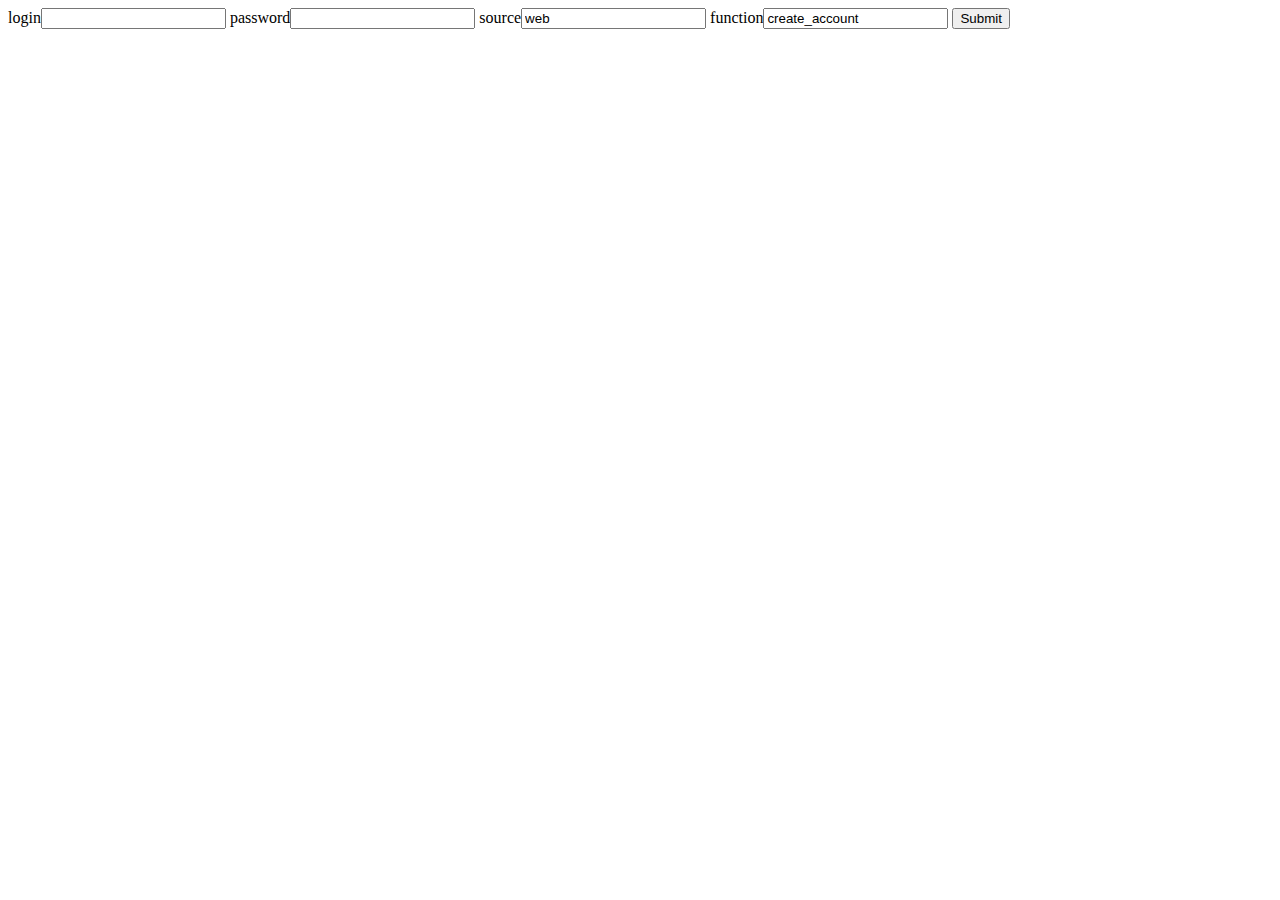
==== index.html @ 4e70491c "first commit" ====
<!DOCTYPE html>
<html lang="en">
<head>
    <meta charset="UTF-8">
    <title>Title</title>
</head>
<body>

<FORM method="post" action="http://127.0.0.1:5000">
    login<input name="login" type="text">
    password<input name="password" type="text">
    source<input value="web" name="source" type="text">
    function<input value="create_account" name="function" type="text">
    <input type="submit">
</FORM>

</body>
</html>
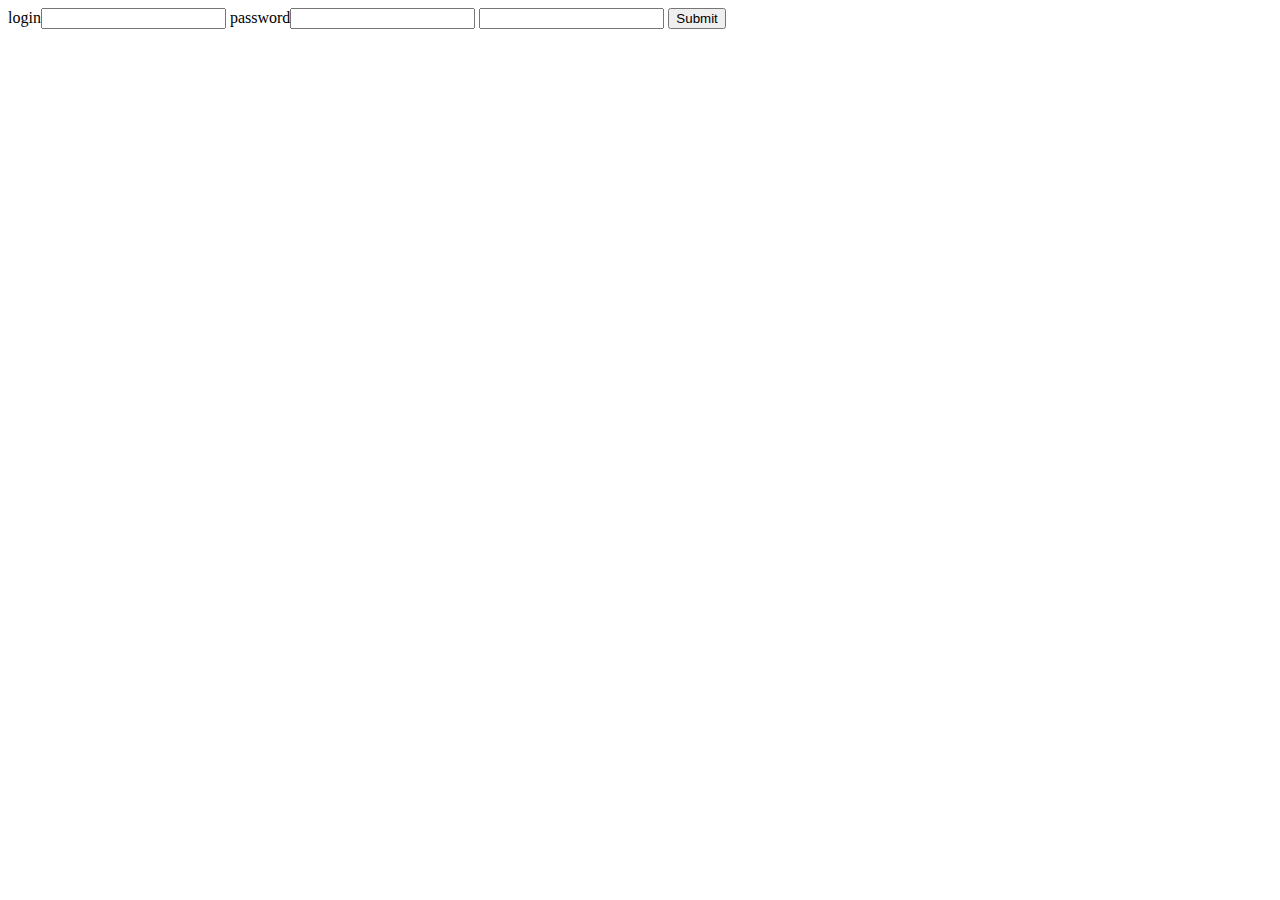
==== commit 22565a9b: "server" ====
--- a/index.html
+++ b/index.html
@@ -6,11 +6,16 @@
 </head>
 <body>
 
-<FORM method="post" action="http://127.0.0.1:5000">
+<FORM method="post" action="https://piwim-server-hqm5ttv7nq-lm.a.run.app">
     login<input name="login" type="text">
     password<input name="password" type="text">
-    source<input value="web" name="source" type="text">
-    function<input value="create_account" name="function" type="text">
+
+    <input type="" >
+
+
+    <input value="web" name="source" style="display: none" type="text">
+    <input value="create_account" name="function" style="display: none" type="text">
+
     <input type="submit">
 </FORM>
 
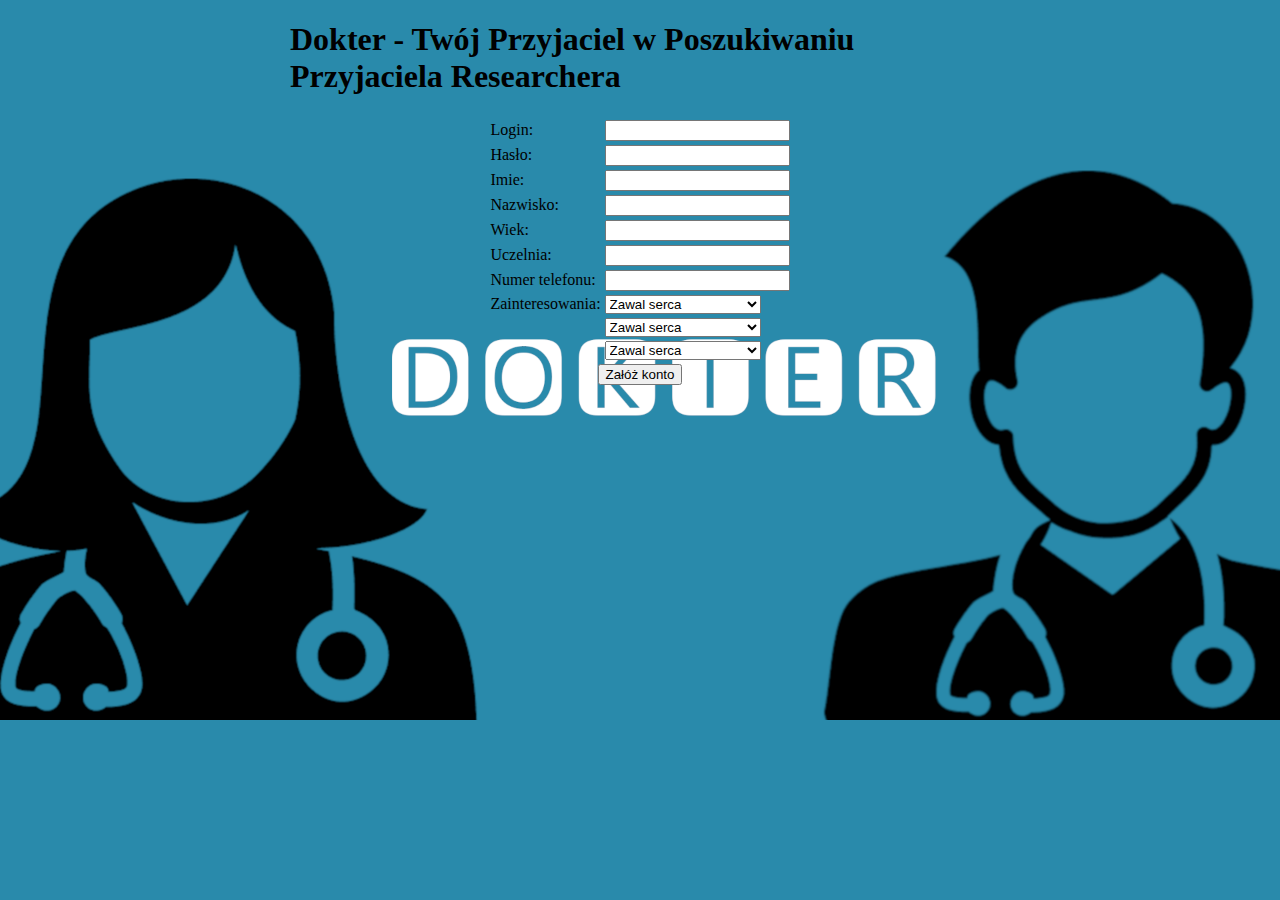
==== commit c6ec5c04: "v1.0" ====
--- a/index.html
+++ b/index.html
@@ -2,21 +2,99 @@
 <html lang="en">
 <head>
     <meta charset="UTF-8">
-    <title>Title</title>
+    <title>Dokter</title>
 </head>
-<body>
+<body style="background-image: url('dokter_pc.png'); background-repeat: no-repeat; background-size: cover;background-color: #298aab">
+<div style="margin:0 auto;width: 700px">
+    <h1>
+        Dokter - Twój Przyjaciel w Poszukiwaniu Przyjaciela Researchera
+    </h1>
+</div>
 
 <FORM method="post" action="https://piwim-server-hqm5ttv7nq-lm.a.run.app">
-    login<input name="login" type="text">
-    password<input name="password" type="text">
+    <table style="margin:0 auto">
+        <tr>
+            <td> Login:</td>
+            <td><input name="login" type="text"></td>
+        </tr>
+        <tr>
+            <td> Hasło:</td>
+            <td><input name="password" type="text"></td>
+        </tr>
+        <tr>
+            <td>Imie:</td>
+            <td><input name="imie" type="text"></td>
+        </tr>
+        <tr>
+            <td>Nazwisko:</td>
+            <td><input name="nazwisko" type="text"></td>
+        </tr>
+        <tr>
+            <td>Wiek:</td>
+            <td><input name="wiek" type="text"></td>
+        </tr>
+        <tr>
+            <td>Uczelnia:</td>
+            <td><input name="uczelnia" type="text"></td>
+        </tr>
+        <tr>
+            <td>Numer telefonu:</td>
+            <td><input name="numer_telefonu" type="text"></td>
+        </tr>
+        <tr>
+            <td><label>Zainteresowania:</label></td>
+            <td><select name="z1">
+            <option value="1">Zawal serca</option>
+            <option value="2">Arytmia</option>
+            <option value="3">Jaskra</option>
+            <option value="4">Stozek rogowki</option>
+            <option value="5">Zlamania</option>
+            <option value="6">Zespol Downa</option>
+            <option value="7">Zespol Kushinga</option>
+            <option value="8">Choroba Wilsona</option>
+            <option value="9">Malformacja Chiariego</option>
+            <option value="10">Choroba Crohna</option>
+        </select></td>
+        </tr>
+        <tr>
+            <td></td>
+            <td><select name="z2">
+                <option value="1">Zawal serca</option>
+                <option value="2">Arytmia</option>
+                <option value="3">Jaskra</option>
+                <option value="4">Stozek rogowki</option>
+                <option value="5">Zlamania</option>
+                <option value="6">Zespol Downa</option>
+                <option value="7">Zespol Kushinga</option>
+                <option value="8">Choroba Wilsona</option>
+                <option value="9">Malformacja Chiariego</option>
+                <option value="10">Choroba Crohna</option>
+            </select></td>
+        </tr>
+        <tr>
+            <td></td>
+            <td><select name="z3">
+                <option value="1">Zawal serca</option>
+                <option value="2">Arytmia</option>
+                <option value="3">Jaskra</option>
+                <option value="4">Stozek rogowki</option>
+                <option value="5">Zlamania</option>
+                <option value="6">Zespol Downa</option>
+                <option value="7">Zespol Kushinga</option>
+                <option value="8">Choroba Wilsona</option>
+                <option value="9">Malformacja Chiariego</option>
+                <option value="10">Choroba Crohna</option>
+            </select></td>
+        </tr>
 
-    <input type="" >
-
-
-    <input value="web" name="source" style="display: none" type="text">
-    <input value="create_account" name="function" style="display: none" type="text">
-
-    <input type="submit">
+        <input value="wolny" name="status" style="display: none" type="text">
+        <input value="0" name="ilosc_aktywnych_projektow" style="display: none" type="text">
+        <input value="web" name="source" style="display: none" type="text">
+        <input value="create_account" name="function" style="display: none" type="text">
+        <tr>
+            <td colspan="2" style="text-align: center"><input value="Załóż konto" type="submit"></td>
+        </tr>
+    </table>
 </FORM>
 
 </body>
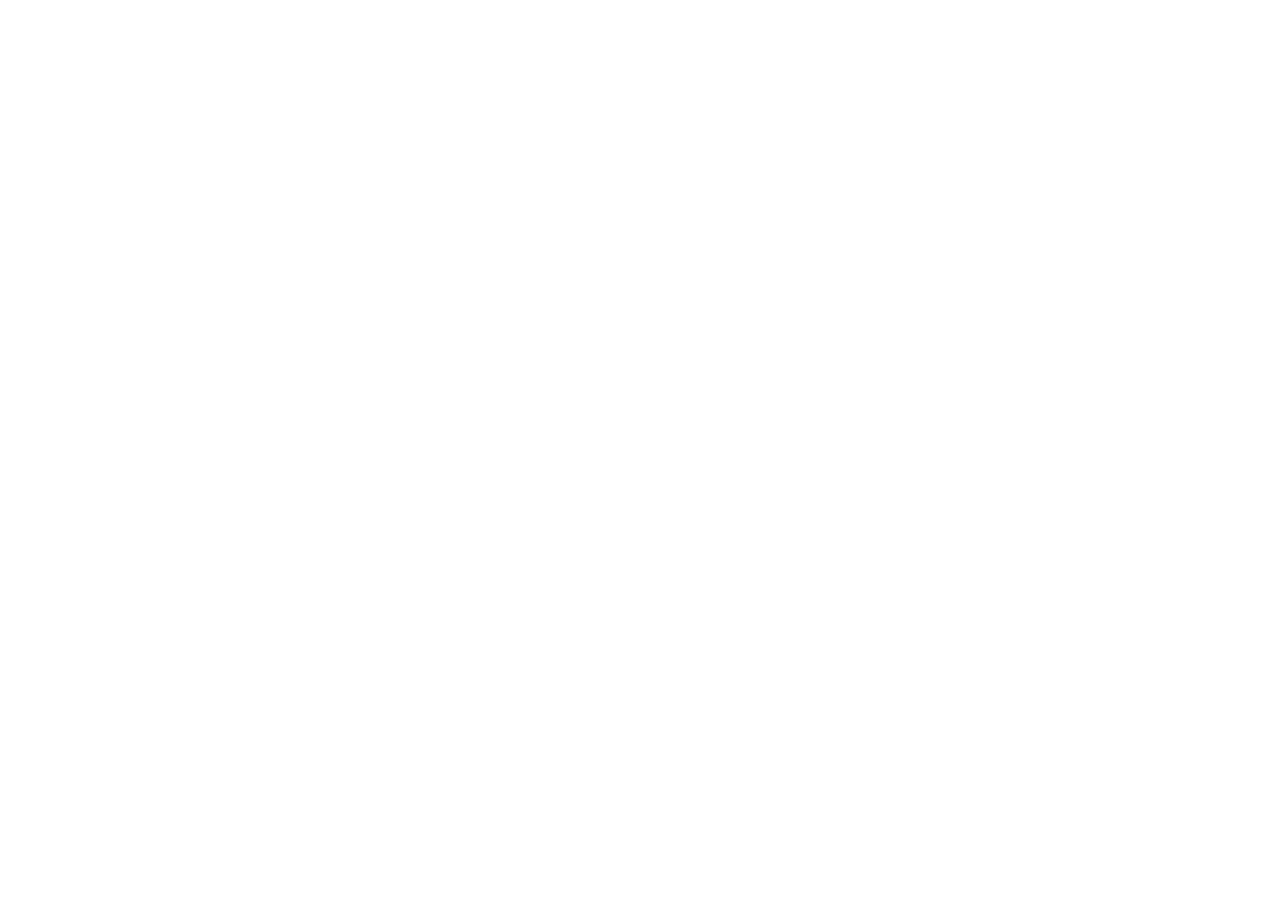
==== commit 481c3769: "Julka" ====
--- a/index.html
+++ b/index.html
@@ -1,101 +1 @@
-<!DOCTYPE html>
-<html lang="en">
-<head>
-    <meta charset="UTF-8">
-    <title>Dokter</title>
-</head>
-<body style="background-image: url('dokter_pc.png'); background-repeat: no-repeat; background-size: cover;background-color: #298aab">
-<div style="margin:0 auto;width: 700px">
-    <h1>
-        Dokter - Twój Przyjaciel w Poszukiwaniu Przyjaciela Researchera
-    </h1>
-</div>
-
-<FORM method="post" action="https://piwim-server-hqm5ttv7nq-lm.a.run.app">
-    <table style="margin:0 auto">
-        <tr>
-            <td> Login:</td>
-            <td><input name="login" type="text"></td>
-        </tr>
-        <tr>
-            <td> Hasło:</td>
-            <td><input name="password" type="text"></td>
-        </tr>
-        <tr>
-            <td>Imie:</td>
-            <td><input name="imie" type="text"></td>
-        </tr>
-        <tr>
-            <td>Nazwisko:</td>
-            <td><input name="nazwisko" type="text"></td>
-        </tr>
-        <tr>
-            <td>Wiek:</td>
-            <td><input name="wiek" type="text"></td>
-        </tr>
-        <tr>
-            <td>Uczelnia:</td>
-            <td><input name="uczelnia" type="text"></td>
-        </tr>
-        <tr>
-            <td>Numer telefonu:</td>
-            <td><input name="numer_telefonu" type="text"></td>
-        </tr>
-        <tr>
-            <td><label>Zainteresowania:</label></td>
-            <td><select name="z1">
-            <option value="1">Zawal serca</option>
-            <option value="2">Arytmia</option>
-            <option value="3">Jaskra</option>
-            <option value="4">Stozek rogowki</option>
-            <option value="5">Zlamania</option>
-            <option value="6">Zespol Downa</option>
-            <option value="7">Zespol Kushinga</option>
-            <option value="8">Choroba Wilsona</option>
-            <option value="9">Malformacja Chiariego</option>
-            <option value="10">Choroba Crohna</option>
-        </select></td>
-        </tr>
-        <tr>
-            <td></td>
-            <td><select name="z2">
-                <option value="1">Zawal serca</option>
-                <option value="2">Arytmia</option>
-                <option value="3">Jaskra</option>
-                <option value="4">Stozek rogowki</option>
-                <option value="5">Zlamania</option>
-                <option value="6">Zespol Downa</option>
-                <option value="7">Zespol Kushinga</option>
-                <option value="8">Choroba Wilsona</option>
-                <option value="9">Malformacja Chiariego</option>
-                <option value="10">Choroba Crohna</option>
-            </select></td>
-        </tr>
-        <tr>
-            <td></td>
-            <td><select name="z3">
-                <option value="1">Zawal serca</option>
-                <option value="2">Arytmia</option>
-                <option value="3">Jaskra</option>
-                <option value="4">Stozek rogowki</option>
-                <option value="5">Zlamania</option>
-                <option value="6">Zespol Downa</option>
-                <option value="7">Zespol Kushinga</option>
-                <option value="8">Choroba Wilsona</option>
-                <option value="9">Malformacja Chiariego</option>
-                <option value="10">Choroba Crohna</option>
-            </select></td>
-        </tr>
-
-        <input value="wolny" name="status" style="display: none" type="text">
-        <input value="0" name="ilosc_aktywnych_projektow" style="display: none" type="text">
-        <input value="web" name="source" style="display: none" type="text">
-        <input value="create_account" name="function" style="display: none" type="text">
-        <tr>
-            <td colspan="2" style="text-align: center"><input value="Załóż konto" type="submit"></td>
-        </tr>
-    </table>
-</FORM>
-
-</body>
-</html>+<!doctype html><html lang=""><head><meta charset="utf-8"><meta http-equiv="X-UA-Compatible" content="IE=edge"><meta name="viewport" content="width=device-width,initial-scale=1"><link rel="icon" href="/favicon.ico"><title>gg</title><script defer="defer" src="/js/chunk-vendors.8cf6b83b.js"></script><script defer="defer" src="/js/app.5e266bf4.js"></script><link href="/css/app.6e797168.css" rel="stylesheet"></head><body><noscript><strong>We're sorry but gg doesn't work properly without JavaScript enabled. Please enable it to continue.</strong></noscript><div id="app"></div></body></html>--- a/css/app.6e797168.css
+++ b/css/app.6e797168.css
@@ -0,0 +1 @@
+.home[data-v-6af5edac]{text-align:center;margin-top:40px}.birthday-image[data-v-6af5edac],.second-image[data-v-6af5edac]{display:block;margin:20px auto;max-width:300px;height:auto}.placeholder-text[data-v-6af5edac]{font-size:2rem;margin-top:30px;color:#666}.button-container[data-v-6af5edac]{margin-top:20px}.nav-button[data-v-6af5edac]{margin:10px;padding:10px 20px;font-size:1rem;cursor:pointer}.gallery[data-v-73ae4e78]{display:grid;grid-template-columns:repeat(auto-fill,minmax(200px,1fr));gap:16px}.gallery-item[data-v-73ae4e78]{display:flex;justify-content:center;align-items:center;height:200px}.gallery-item img[data-v-73ae4e78]{max-width:100%;max-height:100%;-o-object-fit:contain;object-fit:contain}.placeholder-text[data-v-73ae4e78]{grid-column:1/-1;text-align:center;margin-top:32px}.navigation-button[data-v-73ae4e78]{grid-column:1/-1;text-align:center;margin-top:16px}.subsite2-container[data-v-c9313a68]{position:relative;width:100%;height:100vh;overflow:hidden}.fireworks[data-v-c9313a68]{position:absolute;z-index:1}.content[data-v-c9313a68]{position:relative;z-index:2;display:flex;flex-direction:column;align-items:center;justify-content:center;height:100%}.main-image[data-v-c9313a68]{max-width:90%;max-height:80vh;-o-object-fit:contain;object-fit:contain}.return-button[data-v-c9313a68]{margin-top:20px;padding:10px 20px;font-size:16px;cursor:pointer}.subsite3-container[data-v-20d7bb8b]{display:flex;flex-direction:column;align-items:center;justify-content:center;text-align:center;padding:20px}.main-image[data-v-20d7bb8b]{max-width:100%;height:auto;margin-bottom:20px}.return-button[data-v-20d7bb8b]{padding:10px 20px;font-size:16px;cursor:pointer}